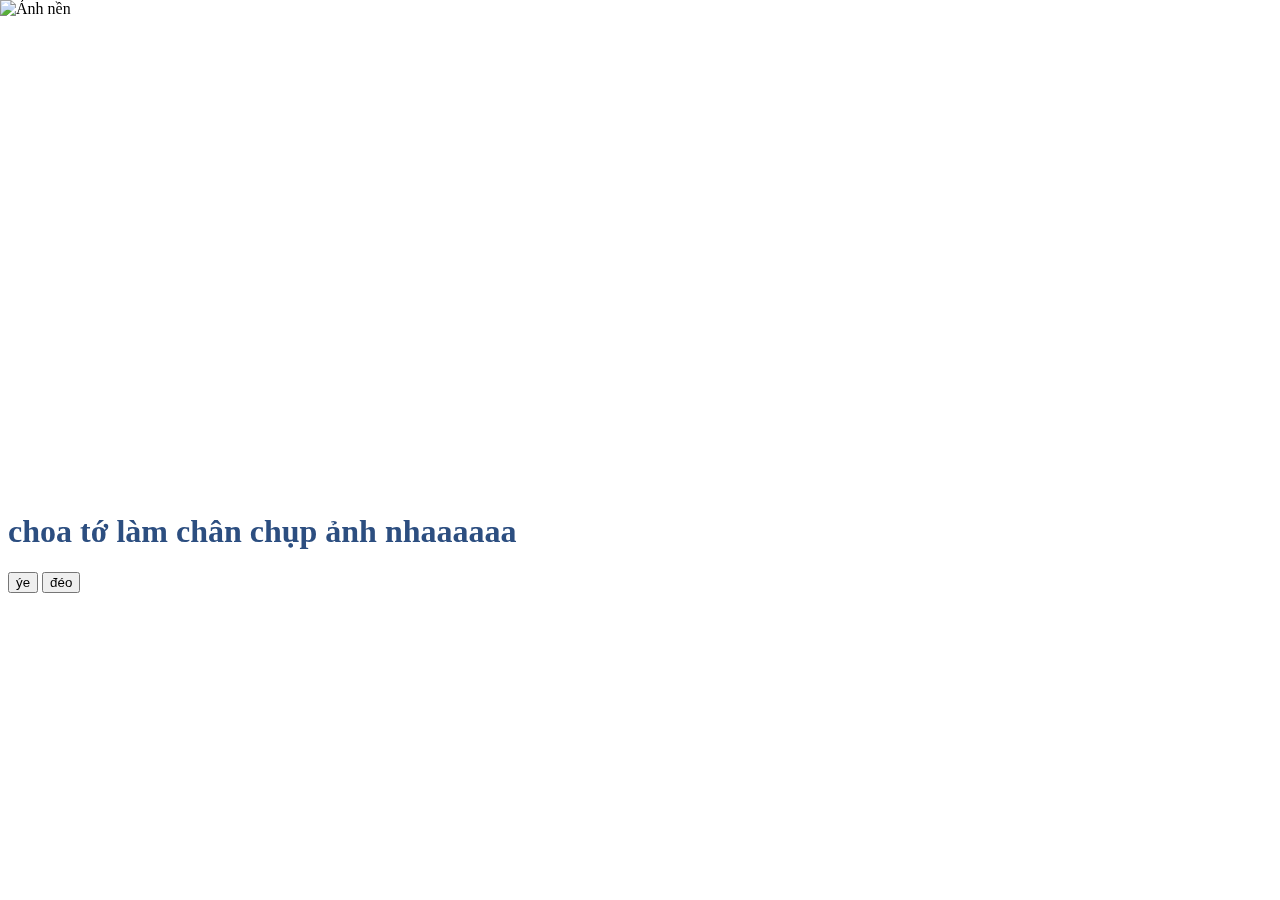
==== index.html @ 9e0b1350 "third commit" ====
<!DOCTYPE html>
<html lang="en">

<head>
    <meta charset="UTF-8">
    <meta name="viewport" content="width=device-width, initial-scale=1.0">
    <title>na</title>
    <link rel="stylesheet" href="styles.css">
    <style>
        h1 {
            color: #2C4E80; /* Thay đổi màu chữ của h1 thành màu xanh */
        }
    </style>
</head>

<body> 
    <img src="1.jpg" alt="Ảnh nền" style="position: fixed; top: 0; left: 0; width: 100%; height: 100%; z-index: -1;">
    <div>
        <iframe src="https://giphy.com/embed/9HbbuSEXhDZeM" width="376" height="480" frameBorder="0"
            class="giphy-embed" allowFullScreen></iframe>
        
        <h1>choa tớ làm chân chụp ảnh nhaaaaaa</h1>
        <button id="yes">ýe</button>
        <button id="no">đéo</button>
    </div>
    <script src="index.js"></script>
</body>

</html>
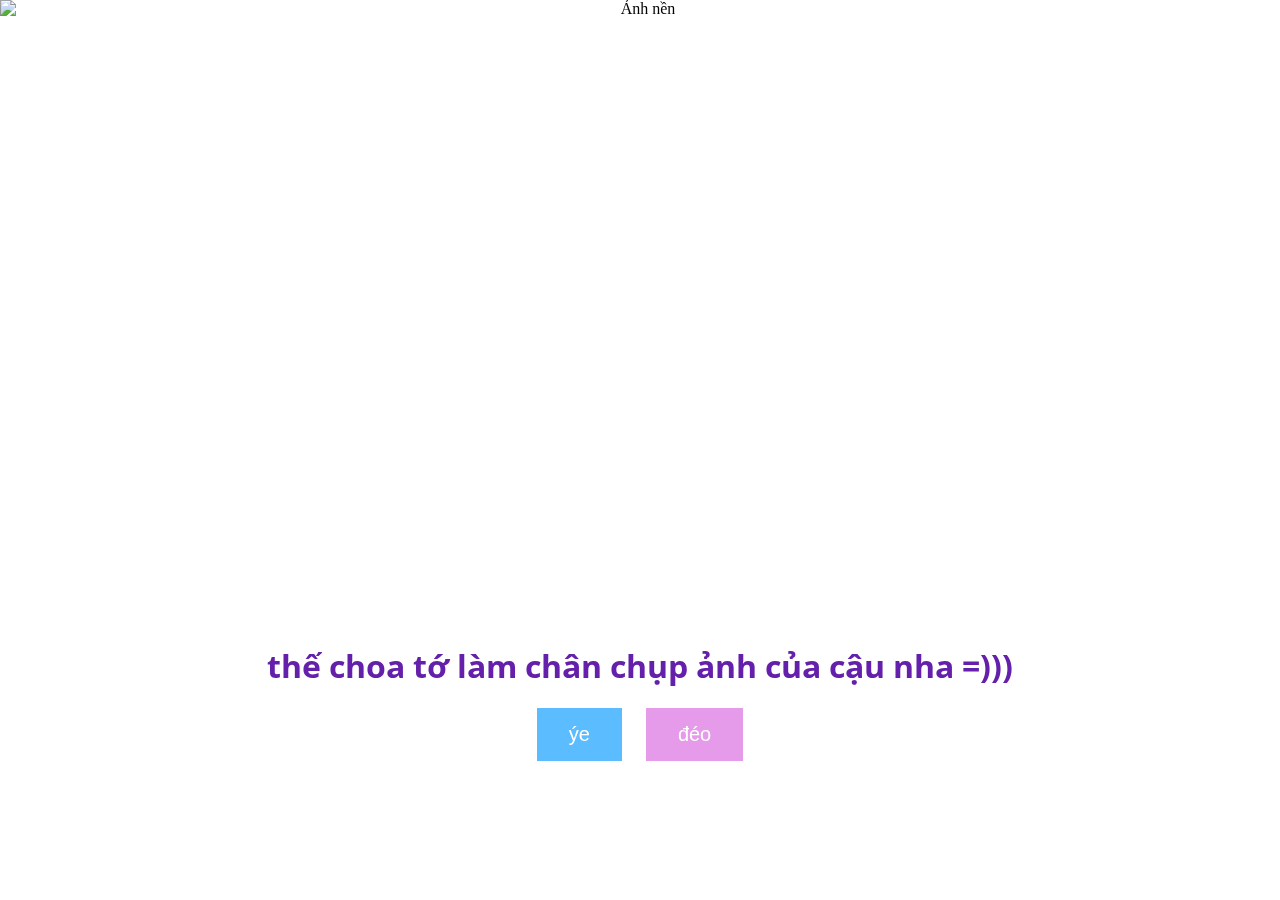
==== commit 67395c0c: "third commit" ====
--- a/index.html
+++ b/index.html
@@ -1,6 +1,8 @@
 <!DOCTYPE html>
 <html lang="en">
-
+<link rel="preconnect" href="https://fonts.googleapis.com">
+<link rel="preconnect" href="https://fonts.gstatic.com" crossorigin>
+<link href="https://fonts.googleapis.com/css2?family=Open+Sans:ital,wght@0,300..800;1,300..800&display=swap" rel="stylesheet">
 <head>
     <meta charset="UTF-8">
     <meta name="viewport" content="width=device-width, initial-scale=1.0">
@@ -8,7 +10,7 @@
     <link rel="stylesheet" href="styles.css">
     <style>
         h1 {
-            color: #2C4E80; /* Thay đổi màu chữ của h1 thành màu xanh */
+            color: #6420AA; /* Thay đổi màu chữ của h1 thành màu xanh */
         }
     </style>
 </head>
@@ -19,7 +21,7 @@
         <iframe src="https://giphy.com/embed/9HbbuSEXhDZeM" width="376" height="480" frameBorder="0"
             class="giphy-embed" allowFullScreen></iframe>
         
-        <h1>choa tớ làm chân chụp ảnh nhaaaaaa</h1>
+        <h1>thế choa tớ làm chân chụp ảnh của cậu nha =)))</h1>
         <button id="yes">ýe</button>
         <button id="no">đéo</button>
     </div>
--- a/styles.css
+++ b/styles.css
@@ -0,0 +1,48 @@
+* {
+    box-sizing: border-box;
+}
+
+body {
+    margin: 0;
+    padding: 0;
+    display: flex;
+    justify-content: center;
+    align-items: center;
+    height: 100vh;
+    text-align: center;
+    background-image: url('1.jpg'); /* Đặt hình ảnh nền */
+    background-size: cover; /* Đảm bảo hình ảnh nền phủ đầy toàn bộ phần tử body */
+    background-position: center; /* Căn chỉnh hình ảnh nền vào giữa */
+}
+
+button {
+    border: none;
+    color: white;
+    padding: 15px 32px;
+    text-decoration: none;
+    display: inline-block;
+    font-size: 20px;
+    margin: 0 10px;
+}
+
+#yes {
+    background-color: #5BBCFF;
+}
+
+#yes:hover {
+    background-color: #41C9E2;
+    cursor: pointer;
+}
+
+#no {
+    background-color: #E59BE9;
+    cursor: pointer;
+}
+
+#no:hover {
+    background-color: #E79CC2;
+}
+
+h1 {
+    font-family: 'Open Sans', sans-serif; /* Sử dụng font Open Sans cho phần tử h1 */
+}
